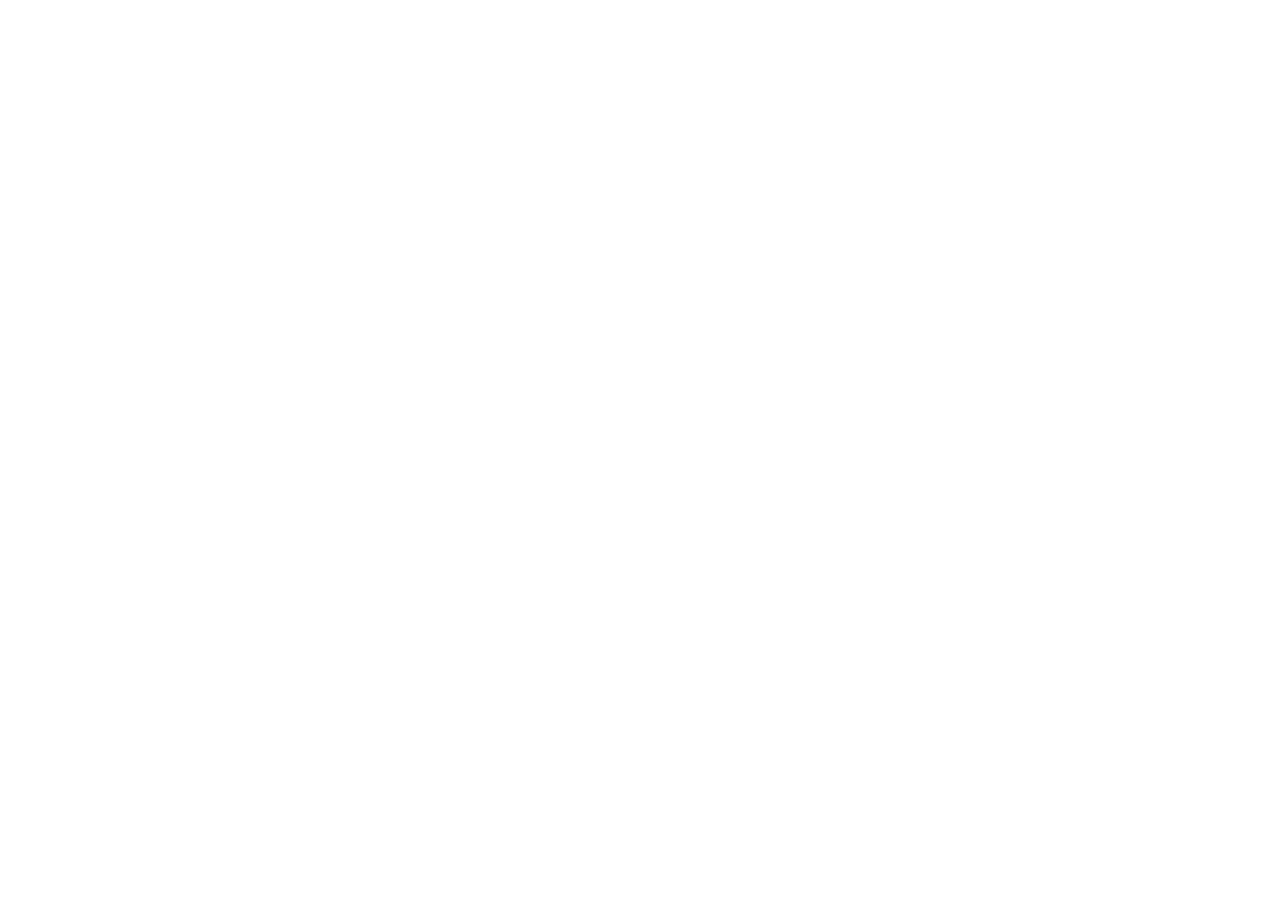
==== index.html @ 83f48ca3 "feat: :tada: Iniciando Proyecto" ====
<!DOCTYPE html>
<html lang="en">
<head>
    <meta charset="UTF-8">
    <meta name="viewport" content="width=device-width, initial-scale=1.0">
    <title>Document</title>
</head>
<body>
    
</body>
</html>
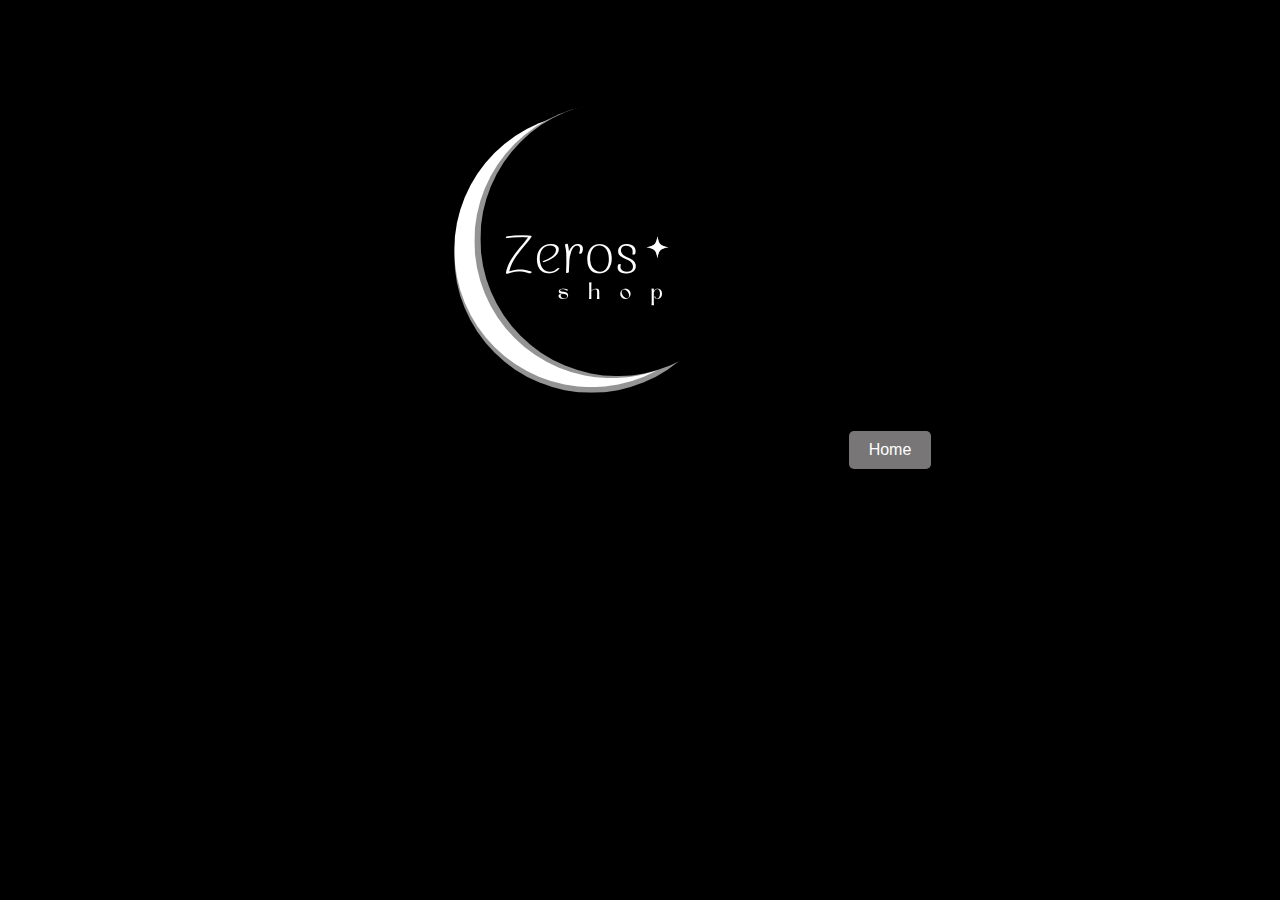
==== commit d283848b: "feat: :lipstick: Index" ====
--- a/index.html
+++ b/index.html
@@ -1,11 +1,23 @@
 <!DOCTYPE html>
 <html lang="en">
+
 <head>
     <meta charset="UTF-8">
     <meta name="viewport" content="width=device-width, initial-scale=1.0">
-    <title>Document</title>
+    <title>Inicio</title>
+    <link rel="stylesheet" href="css/style.css">
+
 </head>
+
 <body>
+    <img src="storage/img/zeros.png">
+    <div>
+        <button type="button" class="btn" onclick="redireccion()"> Home
+        </button>
+    </div>
+    <script src="js/index.js"></script>
+
     
 </body>
+
 </html>--- a/css/style.css
+++ b/css/style.css
@@ -0,0 +1,26 @@
+@import url(variables.css);
+
+* {
+    padding: 0;
+    margin: 0;
+    box-sizing: border-box;
+}
+
+body {
+    background-color: #000000;
+    display: flex;
+    justify-content: center;
+    align-items: center;
+}
+
+
+.btn {
+    margin-top: 400px;
+    background-color: #787676;
+    text-align: center;
+    color: white;
+    padding: 10px 20px;
+    border: none;
+    border-radius: 5px;
+    font-size: 16px;
+}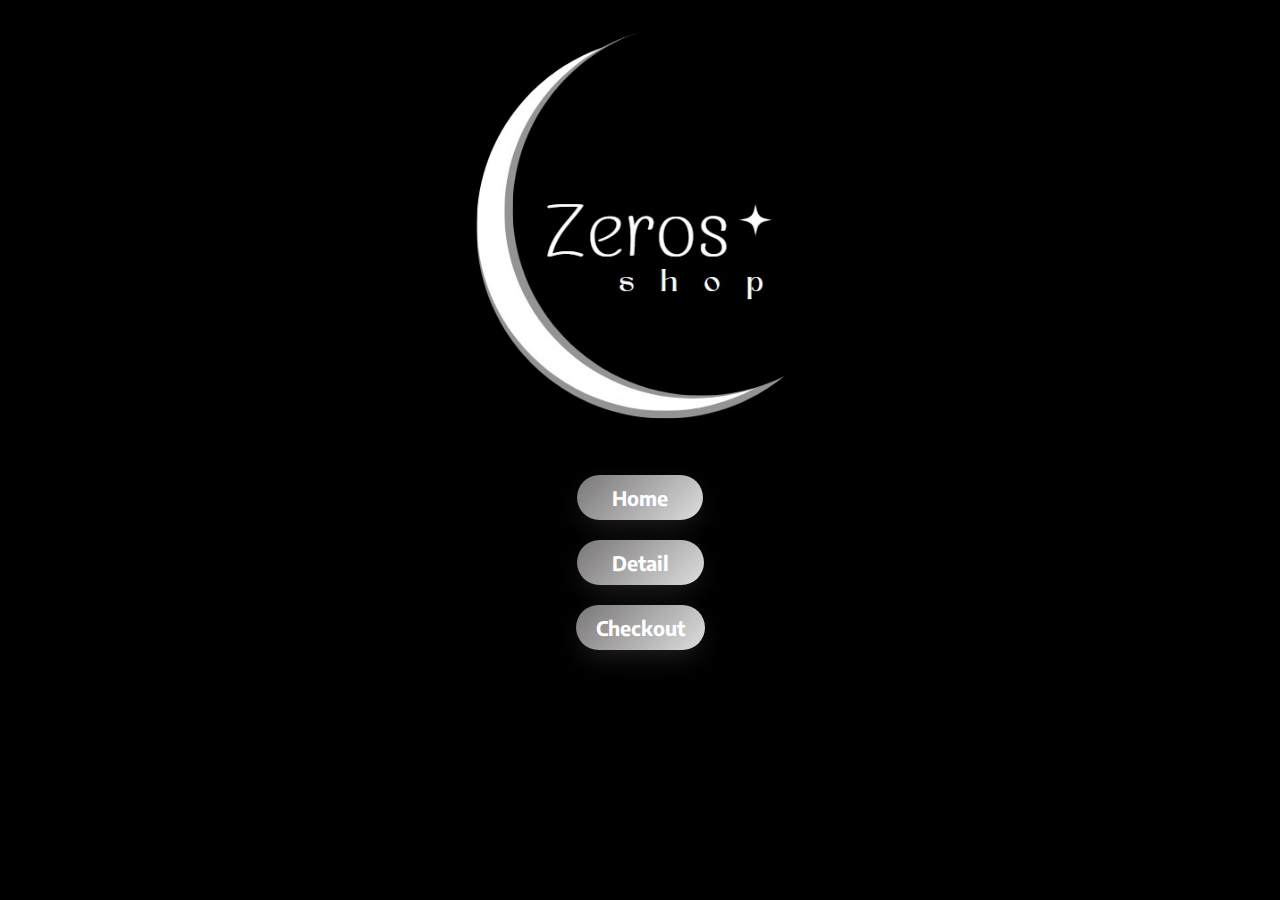
==== commit 4d9e82e5: "feat: :lipstick: Buttons" ====
--- a/index.html
+++ b/index.html
@@ -11,13 +11,26 @@
 
 <body>
     <img src="storage/img/zeros.png">
-    <div>
-        <button type="button" class="btn" onclick="redireccion()"> Home
-        </button>
+    <div class="botones">
+        <div>
+            <button type="button" class="btn" onclick="redireccion()"> Home
+            </button>
+        </div>
+        <script src="js/index.js"></script>
+
+        <div>
+            <button type="button" class="btn2" onclick="redireccion2()"> Detail
+            </button>
+        </div>
+        <script src="js/index.js"></script>
+
+        <div>
+            <button type="button" class="btn3" onclick="redireccion3()"> Checkout
+            </button>
+        </div>
+        <script src="js/index.js"></script>
     </div>
-    <script src="js/index.js"></script>
 
-    
 </body>
 
 </html>--- a/css/style.css
+++ b/css/style.css
@@ -11,16 +11,91 @@
     display: flex;
     justify-content: center;
     align-items: center;
+    flex-direction: column;
 }
 
 
+img {
+    width: 420px;
+    height: 450px;   
+    align-items: center;
+
+}
+.botones {
+    display: flex;
+    flex-direction: column;
+    align-items: center;
+    gap: 20px;
+    margin: 25px;
+}
+
 .btn {
-    margin-top: 400px;
-    background-color: #787676;
-    text-align: center;
+    transition: all 0.10s ease-in-out;
+    font-family: "Encode-Bold";
+}
+.btn {
+    padding: 10px 35px;
+    border-radius: 50px;
+    background-image: linear-gradient(135deg, #787676  0%, #DFDEDE 100%);
+    box-shadow: 0px 10px 30px -6px #292526;/*derecha,abajo, izquierda, arriba */
+    border: none;
+    font-size: 20px;
     color: white;
+}
+
+.btn:hover{
+    transform: translateY(3px);
+    box-shadow: none;
+} 
+
+.btn2 {
+    transition: all 0.10s ease-in-out;
+    font-family: "Encode-Bold";
+}
+
+.btn2 {
+    padding: 10px 35px;
+    border-radius: 50px;
+    background-image: linear-gradient(135deg, #787676  0%, #DFDEDE 100%);
+    box-shadow: 0px 10px 30px -6px #292526;/*derecha,abajo, izquierda, arriba */
+    border: none;
+    font-size: 20px;
+    color: white;
+}
+
+.btn2:hover{
+    transform: translateY(3px);
+    box-shadow: none;
+} 
+
+
+.btn2:active {
+    opacity: 0.5;
+  }
+
+
+.btn3 {
     padding: 10px 20px;
+    border-radius: 50px;
+    background-image: linear-gradient(135deg, #787676  0%, #DFDEDE 100%);
+    box-shadow: 0px 10px 30px -6px #292526;/*derecha,abajo, izquierda, arriba */
     border: none;
-    border-radius: 5px;
-    font-size: 16px;
-}+    font-size: 20px;
+    color: white;
+}
+
+.btn3 {
+    transition: all 0.10s ease-in-out;
+    font-family: "Encode-Bold";
+    font-size: 20px;
+}
+
+.btn3:hover{
+    transform: translateY(3px);
+    box-shadow: none;
+} 
+
+
+.btn3:active {
+    opacity: 0.5;
+  }
